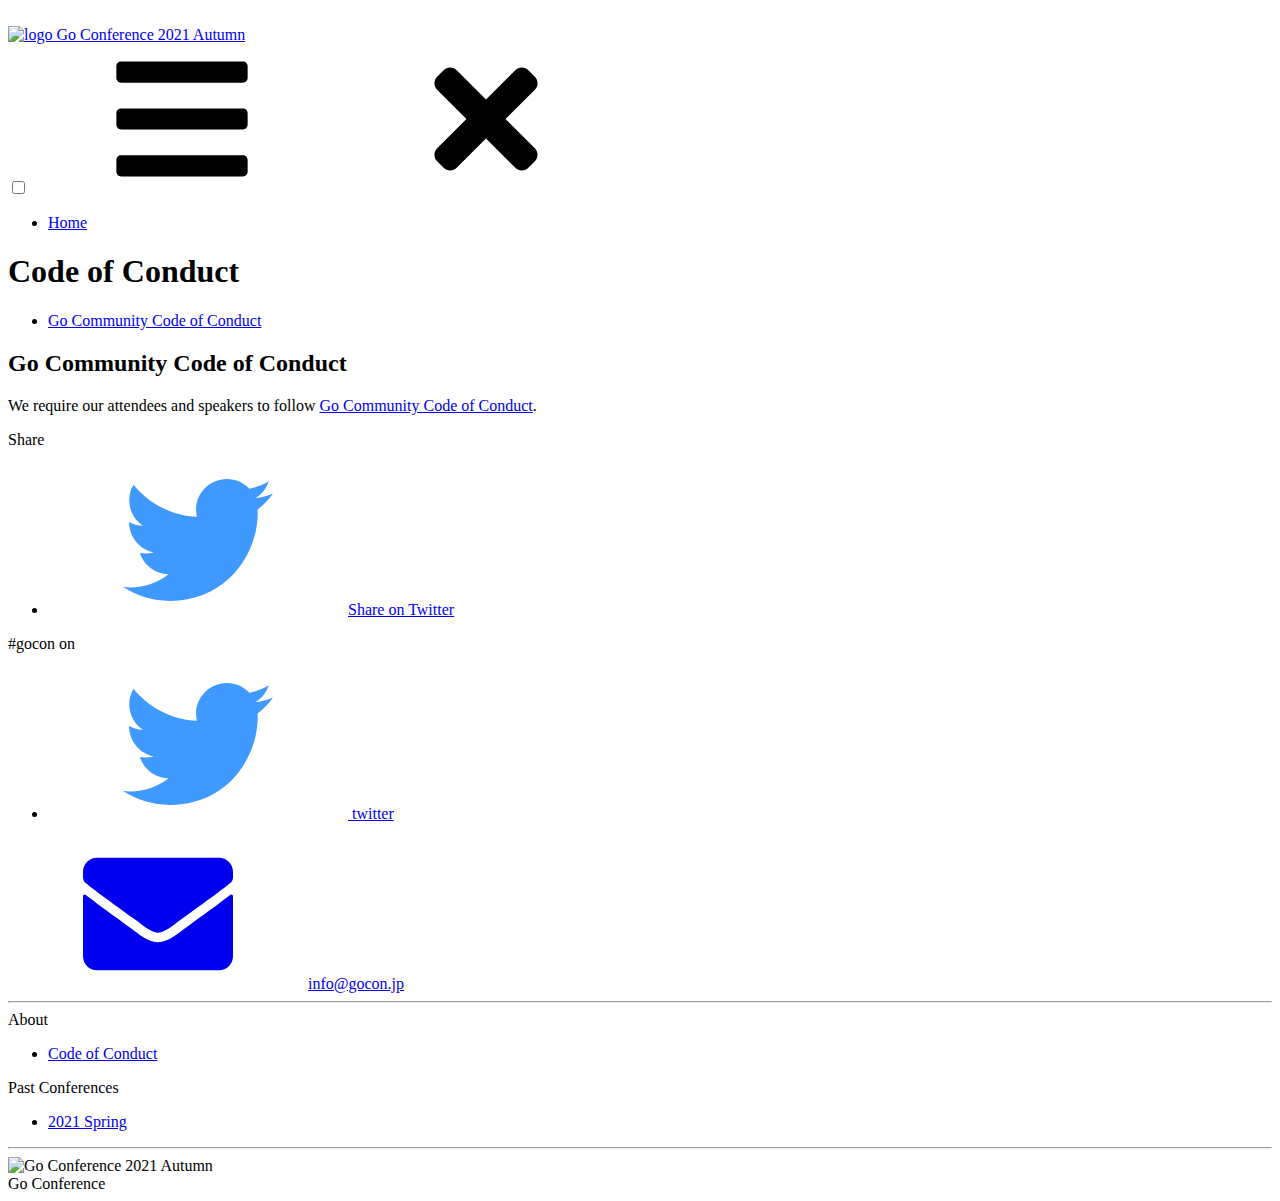
==== code-of-conduct/index.html @ 27339eaf "deploy: bee3de56c0a4a3fbc8b14bde7d9ffe4a663ba313" ====
<!DOCTYPE html>
<html lang="ja">
<head>
	<meta charset="utf-8">
	<meta http-equiv="X-UA-Compatible" content="IE=edge,chrome=1">
	<meta name="viewport" content="width=device-width, initial-scale=1.0, viewport-fit=cover">
	<meta name="HandheldFriendly" content="True">
	<meta name="MobileOptimized" content="320">
	<meta name="Description" content="Go Conference is a half-annual conference of programming language Go in Tokyo.">

	

	<meta name="generator" content="Hugo 0.87.0" />
	<META NAME="ROBOTS" CONTENT="INDEX, FOLLOW">

	<title>Go Conference 2021 Autumn  | Code of Conduct</title>

	
	<link rel="apple-touch-icon" sizes="180x180" href="https://gocon.jp/2021autumn/apple-touch-icon.png">
	
	
	<link rel="icon" type="image/png" sizes="32x32" href="https://gocon.jp/2021autumn/favicon-32x32.png">
	
	
	<link rel="icon" type="image/png" sizes="16x16" href="https://gocon.jp/2021autumn/favicon-16x16.png">
	
	
	<link rel="manifest" href="https://gocon.jp/2021autumn/manifest.json">
	
	
	<meta name="theme-color" content="#00ADD8"/>
	<meta name="msapplication-TileColor" content="##00ADD8">
	
	<link rel="mask-icon" href="https://gocon.jp/2021autumn/safari-pinned-tab.svg" color="#00ADD8">
	
	

	

	<link href="https://fonts.googleapis.com/css?family=Roboto:400,500,700" rel="stylesheet">
	<link rel="stylesheet" href="https://gocon.jp/2021autumn/theme.css" media="all">
	<link rel="stylesheet" href="https://gocon.jp/2021autumn/css/custom.css" media="all">

    <style>
        :root{
            --primary: #00ADD8;
        }
    body>header nav .languages a.lang.lang-ja:before {
            content: "ja";
            color: var(--base);
    }
    body>header nav .languages a.lang.lang-en:before {
            content: "en";
            color: var(--base);
    }
    </style>

	
	
	
</head>


<body class="page code-of-conduct ">

<svg xmlns="http://www.w3.org/2000/svg" width="0" height="0" class="visually-hidden">
  	<symbol id="alert" viewBox="0 0 448 512">
    <path fill="currentColor"
          d="M224 512c35.32 0 63.97-28.65 63.97-64H160.03c0 35.35 28.65 64 63.97 64zm215.39-149.71c-19.32-20.76-55.47-51.99-55.47-154.29 0-77.7-54.48-139.9-127.94-155.16V32c0-17.67-14.32-32-31.98-32s-31.98 14.33-31.98 32v20.84C118.56 68.1 64.08 130.3 64.08 208c0 102.3-36.15 133.53-55.47 154.29-6 6.45-8.66 14.16-8.61 21.71.11 16.4 12.98 32 32.1 32h383.8c19.12 0 32-15.6 32.1-32 .05-7.55-2.61-15.27-8.61-21.71z"></path>
	</symbol>
	<symbol id="calendar" viewBox="0 0 448 512">
    <path fill="currentColor"
          d="M148 288h-40c-6.6 0-12-5.4-12-12v-40c0-6.6 5.4-12 12-12h40c6.6 0 12 5.4 12 12v40c0 6.6-5.4 12-12 12zm108-12v-40c0-6.6-5.4-12-12-12h-40c-6.6 0-12 5.4-12 12v40c0 6.6 5.4 12 12 12h40c6.6 0 12-5.4 12-12zm96 0v-40c0-6.6-5.4-12-12-12h-40c-6.6 0-12 5.4-12 12v40c0 6.6 5.4 12 12 12h40c6.6 0 12-5.4 12-12zm-96 96v-40c0-6.6-5.4-12-12-12h-40c-6.6 0-12 5.4-12 12v40c0 6.6 5.4 12 12 12h40c6.6 0 12-5.4 12-12zm-96 0v-40c0-6.6-5.4-12-12-12h-40c-6.6 0-12 5.4-12 12v40c0 6.6 5.4 12 12 12h40c6.6 0 12-5.4 12-12zm192 0v-40c0-6.6-5.4-12-12-12h-40c-6.6 0-12 5.4-12 12v40c0 6.6 5.4 12 12 12h40c6.6 0 12-5.4 12-12zm96-260v352c0 26.5-21.5 48-48 48H48c-26.5 0-48-21.5-48-48V112c0-26.5 21.5-48 48-48h48V12c0-6.6 5.4-12 12-12h40c6.6 0 12 5.4 12 12v52h128V12c0-6.6 5.4-12 12-12h40c6.6 0 12 5.4 12 12v52h48c26.5 0 48 21.5 48 48zm-48 346V160H48v298c0 3.3 2.7 6 6 6h340c3.3 0 6-2.7 6-6z"></path>
	</symbol>

	<symbol id="cfp" viewBox="0 0 352 512">
    <path fill="currentColor"
          d="M176 352c53.02 0 96-42.98 96-96V96c0-53.02-42.98-96-96-96S80 42.98 80 96v160c0 53.02 42.98 96 96 96zm160-160h-16c-8.84 0-16 7.16-16 16v48c0 74.8-64.49 134.82-140.79 127.38C96.71 376.89 48 317.11 48 250.3V208c0-8.84-7.16-16-16-16H16c-8.84 0-16 7.16-16 16v40.16c0 89.64 63.97 169.55 152 181.69V464H96c-8.84 0-16 7.16-16 16v16c0 8.84 7.16 16 16 16h160c8.84 0 16-7.16 16-16v-16c0-8.84-7.16-16-16-16h-56v-33.77C285.71 418.47 352 344.9 352 256v-48c0-8.84-7.16-16-16-16z"></path>
	</symbol>
	<symbol id="close" viewBox="0 0 352 512">
    <path fill="currentColor"
          d="M242.72 256l100.07-100.07c12.28-12.28 12.28-32.19 0-44.48l-22.24-22.24c-12.28-12.28-32.19-12.28-44.48 0L176 189.28 75.93 89.21c-12.28-12.28-32.19-12.28-44.48 0L9.21 111.45c-12.28 12.28-12.28 32.19 0 44.48L109.28 256 9.21 356.07c-12.28 12.28-12.28 32.19 0 44.48l22.24 22.24c12.28 12.28 32.2 12.28 44.48 0L176 322.72l100.07 100.07c12.28 12.28 32.2 12.28 44.48 0l22.24-22.24c12.28-12.28 12.28-32.19 0-44.48L242.72 256z"></path>
	</symbol>
	<symbol id="direction" viewBox="0 0 512 512">
    <path fill="currentColor"
          d="M502.61 233.32L278.68 9.39c-12.52-12.52-32.83-12.52-45.36 0L9.39 233.32c-12.52 12.53-12.52 32.83 0 45.36l223.93 223.93c12.52 12.53 32.83 12.53 45.36 0l223.93-223.93c12.52-12.53 12.52-32.83 0-45.36zm-100.98 12.56l-84.21 77.73c-5.12 4.73-13.43 1.1-13.43-5.88V264h-96v64c0 4.42-3.58 8-8 8h-32c-4.42 0-8-3.58-8-8v-80c0-17.67 14.33-32 32-32h112v-53.73c0-6.97 8.3-10.61 13.43-5.88l84.21 77.73c3.43 3.17 3.43 8.59 0 11.76z"></path>
	</symbol>
	<symbol id="email" viewBox="0 0 512 512">
    <path fill="currentColor"
          d="M502.3 190.8c3.9-3.1 9.7-.2 9.7 4.7V400c0 26.5-21.5 48-48 48H48c-26.5 0-48-21.5-48-48V195.6c0-5 5.7-7.8 9.7-4.7 22.4 17.4 52.1 39.5 154.1 113.6 21.1 15.4 56.7 47.8 92.2 47.6 35.7.3 72-32.8 92.3-47.6 102-74.1 131.6-96.3 154-113.7zM256 320c23.2.4 56.6-29.2 73.4-41.4 132.7-96.3 142.8-104.7 173.4-128.7 5.8-4.5 9.2-11.5 9.2-18.9v-19c0-26.5-21.5-48-48-48H48C21.5 64 0 85.5 0 112v19c0 7.4 3.4 14.3 9.2 18.9 30.6 23.9 40.7 32.4 173.4 128.7 16.8 12.2 50.2 41.8 73.4 41.4z"></path>
	</symbol>
	<symbol id="facebook" viewBox="0 0 264 512">
    <path fill="rgb(59,89,152)"
          d="M76.7 512V283H0v-91h76.7v-71.7C76.7 42.4 124.3 0 193.8 0c33.3 0 61.9 2.5 70.2 3.6V85h-48.2c-37.8 0-45.1 18-45.1 44.3V192H256l-11.7 91h-73.6v229"></path>
	</symbol>
	<symbol id="github" viewBox="0 0 496 512">
    <path fill="#000000"
          d="M165.9 397.4c0 2-2.3 3.6-5.2 3.6-3.3.3-5.6-1.3-5.6-3.6 0-2 2.3-3.6 5.2-3.6 3-.3 5.6 1.3 5.6 3.6zm-31.1-4.5c-.7 2 1.3 4.3 4.3 4.9 2.6 1 5.6 0 6.2-2s-1.3-4.3-4.3-5.2c-2.6-.7-5.5.3-6.2 2.3zm44.2-1.7c-2.9.7-4.9 2.6-4.6 4.9.3 2 2.9 3.3 5.9 2.6 2.9-.7 4.9-2.6 4.6-4.6-.3-1.9-3-3.2-5.9-2.9zM244.8 8C106.1 8 0 113.3 0 252c0 110.9 69.8 205.8 169.5 239.2 12.8 2.3 17.3-5.6 17.3-12.1 0-6.2-.3-40.4-.3-61.4 0 0-70 15-84.7-29.8 0 0-11.4-29.1-27.8-36.6 0 0-22.9-15.7 1.6-15.4 0 0 24.9 2 38.6 25.8 21.9 38.6 58.6 27.5 72.9 20.9 2.3-16 8.8-27.1 16-33.7-55.9-6.2-112.3-14.3-112.3-110.5 0-27.5 7.6-41.3 23.6-58.9-2.6-6.5-11.1-33.3 2.6-67.9 20.9-6.5 69 27 69 27 20-5.6 41.5-8.5 62.8-8.5s42.8 2.9 62.8 8.5c0 0 48.1-33.6 69-27 13.7 34.7 5.2 61.4 2.6 67.9 16 17.7 25.8 31.5 25.8 58.9 0 96.5-58.9 104.2-114.8 110.5 9.2 7.9 17 22.9 17 46.4 0 33.7-.3 75.4-.3 83.6 0 6.5 4.6 14.4 17.3 12.1C428.2 457.8 496 362.9 496 252 496 113.3 383.5 8 244.8 8zM97.2 352.9c-1.3 1-1 3.3.7 5.2 1.6 1.6 3.9 2.3 5.2 1 1.3-1 1-3.3-.7-5.2-1.6-1.6-3.9-2.3-5.2-1zm-10.8-8.1c-.7 1.3.3 2.9 2.3 3.9 1.6 1 3.6.7 4.3-.7.7-1.3-.3-2.9-2.3-3.9-2-.6-3.6-.3-4.3.7zm32.4 35.6c-1.6 1.3-1 4.3 1.3 6.2 2.3 2.3 5.2 2.6 6.5 1 1.3-1.3.7-4.3-1.3-6.2-2.2-2.3-5.2-2.6-6.5-1zm-11.4-14.7c-1.6 1-1.6 3.6 0 5.9 1.6 2.3 4.3 3.3 5.6 2.3 1.6-1.3 1.6-3.9 0-6.2-1.4-2.3-4-3.3-5.6-2z"></path>
	</symbol>
	<symbol id="home" viewBox="0 0 576 512"><path fill="currentColor" d="M280.37 148.26L96 300.11V464a16 16 0 0 0 16 16l112.06-.29a16 16 0 0 0 15.92-16V368a16 16 0 0 1 16-16h64a16 16 0 0 1 16 16v95.64a16 16 0 0 0 16 16.05L464 480a16 16 0 0 0 16-16V300L295.67 148.26a12.19 12.19 0 0 0-15.3 0zM571.6 251.47L488 182.56V44.05a12 12 0 0 0-12-12h-56a12 12 0 0 0-12 12v72.61L318.47 43a48 48 0 0 0-61 0L4.34 251.47a12 12 0 0 0-1.6 16.9l25.5 31A12 12 0 0 0 45.15 301l235.22-193.74a12.19 12.19 0 0 1 15.3 0L530.9 301a12 12 0 0 0 16.9-1.6l25.5-31a12 12 0 0 0-1.7-16.93z"></path>	</symbol>

	<symbol id="level-advanced" width="24" height="24" viewBox="0 0 24 24">

    <rect x="5" y="14" width="3" height="6" stroke-width="1" stroke="black" fill="black"></rect>

    <rect x="11" y="9" width="3" height="11" stroke-width="1" stroke="black" fill="black"></rect>

    <rect x="17" y="4" width="3" height="16" stroke-width="1" stroke="black" fill="black"></rect>
	</symbol>

	<symbol id="level-beginner" width="24" height="24" viewBox="0 0 24 24">

    <rect x="5" y="14" width="3" height="6" stroke-width="1" stroke="black" fill="black"></rect>

    <rect x="11" y="9" width="3" height="11" stroke-width="1" stroke="black" fill="none"></rect>

    <rect x="17" y="4" width="3" height="16" stroke-width="1" stroke="black" fill="none"></rect>
	</symbol>

	<symbol id="level-intermediate" width="24" height="24" viewBox="0 0 24 24">

    <rect x="5" y="14" width="3" height="6" stroke-width="1" stroke="black" fill="black"></rect>

    <rect x="11" y="9" width="3" height="11" stroke-width="1" stroke="black" fill="black"></rect>

    <rect x="17" y="4" width="3" height="16" stroke-width="1" stroke="black" fill="none"></rect>
	</symbol>

	<symbol id="link" viewBox="0 0 512 512">
    <path fill="currentColor"
          d="M326.612 185.391c59.747 59.809 58.927 155.698.36 214.59-.11.12-.24.25-.36.37l-67.2 67.2c-59.27 59.27-155.699 59.262-214.96 0-59.27-59.26-59.27-155.7 0-214.96l37.106-37.106c9.84-9.84 26.786-3.3 27.294 10.606.648 17.722 3.826 35.527 9.69 52.721 1.986 5.822.567 12.262-3.783 16.612l-13.087 13.087c-28.026 28.026-28.905 73.66-1.155 101.96 28.024 28.579 74.086 28.749 102.325.51l67.2-67.19c28.191-28.191 28.073-73.757 0-101.83-3.701-3.694-7.429-6.564-10.341-8.569a16.037 16.037 0 0 1-6.947-12.606c-.396-10.567 3.348-21.456 11.698-29.806l21.054-21.055c5.521-5.521 14.182-6.199 20.584-1.731a152.482 152.482 0 0 1 20.522 17.197zM467.547 44.449c-59.261-59.262-155.69-59.27-214.96 0l-67.2 67.2c-.12.12-.25.25-.36.37-58.566 58.892-59.387 154.781.36 214.59a152.454 152.454 0 0 0 20.521 17.196c6.402 4.468 15.064 3.789 20.584-1.731l21.054-21.055c8.35-8.35 12.094-19.239 11.698-29.806a16.037 16.037 0 0 0-6.947-12.606c-2.912-2.005-6.64-4.875-10.341-8.569-28.073-28.073-28.191-73.639 0-101.83l67.2-67.19c28.239-28.239 74.3-28.069 102.325.51 27.75 28.3 26.872 73.934-1.155 101.96l-13.087 13.087c-4.35 4.35-5.769 10.79-3.783 16.612 5.864 17.194 9.042 34.999 9.69 52.721.509 13.906 17.454 20.446 27.294 10.606l37.106-37.106c59.271-59.259 59.271-155.699.001-214.959z"></path>
	</symbol>
	<symbol id="linkedin" viewBox="0 0 448 512">
    <path fill="rgb(0,119,181)"
          d="M100.3 448H7.4V148.9h92.9V448zM53.8 108.1C24.1 108.1 0 83.5 0 53.8S24.1 0 53.8 0s53.8 24.1 53.8 53.8-24.1 54.3-53.8 54.3zM448 448h-92.7V302.4c0-34.7-.7-79.2-48.3-79.2-48.3 0-55.7 37.7-55.7 76.7V448h-92.8V148.9h89.1v40.8h1.3c12.4-23.5 42.7-48.3 87.9-48.3 94 0 111.3 61.9 111.3 142.3V448h-.1z"></path>
	</symbol>
	<symbol id="map-marker" viewBox="0 0 384 512" >
    <path fill="currentColor" d="M172.268 501.67C26.97 291.031 0 269.413 0 192 0 85.961 85.961 0 192 0s192 85.961 192 192c0 77.413-26.97 99.031-172.268 309.67-9.535 13.774-29.93 13.773-39.464 0zM192 272c44.183 0 80-35.817 80-80s-35.817-80-80-80-80 35.817-80 80 35.817 80 80 80z"></path>
	</symbol>
	<symbol id="menu" viewBox="0 0 448 512">
    <path fill="currentColor"
          d="M16 132h416c8.837 0 16-7.163 16-16V76c0-8.837-7.163-16-16-16H16C7.163 60 0 67.163 0 76v40c0 8.837 7.163 16 16 16zm0 160h416c8.837 0 16-7.163 16-16v-40c0-8.837-7.163-16-16-16H16c-8.837 0-16 7.163-16 16v40c0 8.837 7.163 16 16 16zm0 160h416c8.837 0 16-7.163 16-16v-40c0-8.837-7.163-16-16-16H16c-8.837 0-16 7.163-16 16v40c0 8.837 7.163 16 16 16z"></path>
	</symbol>
	<symbol id="pdf" viewBox="0 0 384 512">
    <path fill="currentColor"
          d="M369.9 97.9L286 14C277 5 264.8-.1 252.1-.1H48C21.5 0 0 21.5 0 48v416c0 26.5 21.5 48 48 48h288c26.5 0 48-21.5 48-48V131.9c0-12.7-5.1-25-14.1-34zM332.1 128H256V51.9l76.1 76.1zM48 464V48h160v104c0 13.3 10.7 24 24 24h104v288H48zm250.2-143.7c-12.2-12-47-8.7-64.4-6.5-17.2-10.5-28.7-25-36.8-46.3 3.9-16.1 10.1-40.6 5.4-56-4.2-26.2-37.8-23.6-42.6-5.9-4.4 16.1-.4 38.5 7 67.1-10 23.9-24.9 56-35.4 74.4-20 10.3-47 26.2-51 46.2-3.3 15.8 26 55.2 76.1-31.2 22.4-7.4 46.8-16.5 68.4-20.1 18.9 10.2 41 17 55.8 17 25.5 0 28-28.2 17.5-38.7zm-198.1 77.8c5.1-13.7 24.5-29.5 30.4-35-19 30.3-30.4 35.7-30.4 35zm81.6-190.6c7.4 0 6.7 32.1 1.8 40.8-4.4-13.9-4.3-40.8-1.8-40.8zm-24.4 136.6c9.7-16.9 18-37 24.7-54.7 8.3 15.1 18.9 27.2 30.1 35.5-20.8 4.3-38.9 13.1-54.8 19.2zm131.6-5s-5 6-37.3-7.8c35.1-2.6 40.9 5.4 37.3 7.8z"></path>
	</symbol>

	<symbol id="right" viewBox="0 0 512 512">
    <path fill="currentColor"
          d="M256 8c137 0 248 111 248 248S393 504 256 504 8 393 8 256 119 8 256 8zM140 300h116v70.9c0 10.7 13 16.1 20.5 8.5l114.3-114.9c4.7-4.7 4.7-12.2 0-16.9l-114.3-115c-7.6-7.6-20.5-2.2-20.5 8.5V212H140c-6.6 0-12 5.4-12 12v64c0 6.6 5.4 12 12 12z"></path>
	</symbol>
	<symbol id="scroll-down" viewBox="0 0 25.166666 37.8704414">
    <path fill="none" stroke="currentColor" stroke-width="2.5" stroke-miterlimit="10"
          d="M12.5833445 36.6204414h-0.0000229C6.3499947 36.6204414 1.25 31.5204487 1.25 25.2871208V12.5833216C1.25 6.3499947 6.3499951 1.25 12.5833216 1.25h0.0000229c6.2333269 0 11.3333216 5.0999947 11.3333216 11.3333216v12.7037992C23.916666 31.5204487 18.8166714 36.6204414 12.5833445 36.6204414z"></path>
    <path style="animation: scrollDownMove .8s ease-in-out alternate infinite;" fill="currentColor"
          d="M13.0833359 19.2157116h-0.9192753c-1.0999985 0-1.9999971-0.8999996-1.9999971-1.9999981v-5.428606c0-1.0999994 0.8999987-1.9999981 1.9999971-1.9999981h0.9192753c1.0999985 0 1.9999981 0.8999987 1.9999981 1.9999981v5.428606C15.083334 18.315712 14.1833344 19.2157116 13.0833359 19.2157116z"></path>
	</symbol>
	<symbol id="site" viewBox="0 0 496 512">
    <path fill="currentColor"
          d="M336.5 160C322 70.7 287.8 8 248 8s-74 62.7-88.5 152h177zM152 256c0 22.2 1.2 43.5 3.3 64h185.3c2.1-20.5 3.3-41.8 3.3-64s-1.2-43.5-3.3-64H155.3c-2.1 20.5-3.3 41.8-3.3 64zm324.7-96c-28.6-67.9-86.5-120.4-158-141.6 24.4 33.8 41.2 84.7 50 141.6h108zM177.2 18.4C105.8 39.6 47.8 92.1 19.3 160h108c8.7-56.9 25.5-107.8 49.9-141.6zM487.4 192H372.7c2.1 21 3.3 42.5 3.3 64s-1.2 43-3.3 64h114.6c5.5-20.5 8.6-41.8 8.6-64s-3.1-43.5-8.5-64zM120 256c0-21.5 1.2-43 3.3-64H8.6C3.2 212.5 0 233.8 0 256s3.2 43.5 8.6 64h114.6c-2-21-3.2-42.5-3.2-64zm39.5 96c14.5 89.3 48.7 152 88.5 152s74-62.7 88.5-152h-177zm159.3 141.6c71.4-21.2 129.4-73.7 158-141.6h-108c-8.8 56.9-25.6 107.8-50 141.6zM19.3 352c28.6 67.9 86.5 120.4 158 141.6-24.4-33.8-41.2-84.7-50-141.6h-108z"></path>
	</symbol>
	<symbol id="slides" width="24" height="24" viewBox="0 0 24 24">

    <line x1="3" y1="4" x2="20.85" y2="4"
          stroke-width="1.5" stroke="currentColor" fill="none" stroke-linecap="round"></line>
    <rect x="5" y="4" rx="2" ry="2" width="14" height="10"
          stroke-width="1.5" stroke="currentColor" fill="none"></rect>
    <polyline points="7,20 12,14.5 17,20"   stroke="currentColor" stroke-width="1.5"
              stroke-linecap="round"
              fill="none"></polyline>
<!--    <polyline points="7,11 9,8 11,10 13,6"   stroke="currentColor" stroke-width=".5"-->
<!--              stroke-linecap="round" stroke-linejoin="round"-->
<!--              fill="none"></polyline>-->
<!--    <line x1="14" y1="7" x2="17.5" y2="7" stroke-width=".65" stroke="currentColor"></line>-->
<!--    <line x1="14" y1="9" x2="17.5" y2="9" stroke-width=".65" stroke="currentColor"></line>-->
<!--    <line x1="13" y1="11" x2="17.5" y2="11" stroke-width=".65" stroke="currentColor"></line>-->
	</symbol>

	<symbol id="subscribe" viewBox="0 0 512 512">
    <path fill="currentColor"
          d="M440 6.5L24 246.4c-34.4 19.9-31.1 70.8 5.7 85.9L144 379.6V464c0 46.4 59.2 65.5 86.6 28.6l43.8-59.1 111.9 46.2c5.9 2.4 12.1 3.6 18.3 3.6 8.2 0 16.3-2.1 23.6-6.2 12.8-7.2 21.6-20 23.9-34.5l59.4-387.2c6.1-40.1-36.9-68.8-71.5-48.9zM192 464v-64.6l36.6 15.1L192 464zm212.6-28.7l-153.8-63.5L391 169.5c10.7-15.5-9.5-33.5-23.7-21.2L155.8 332.6 48 288 464 48l-59.4 387.3z"></path>
	</symbol>
	<symbol id="ticket" viewBox="0 0 576 512">
    <path fill="currentColor"
          d="M128 160h320v192H128V160zm400 96c0 26.51 21.49 48 48 48v96c0 26.51-21.49 48-48 48H48c-26.51 0-48-21.49-48-48v-96c26.51 0 48-21.49 48-48s-21.49-48-48-48v-96c0-26.51 21.49-48 48-48h480c26.51 0 48 21.49 48 48v96c-26.51 0-48 21.49-48 48zm-48-104c0-13.255-10.745-24-24-24H120c-13.255 0-24 10.745-24 24v208c0 13.255 10.745 24 24 24h336c13.255 0 24-10.745 24-24V152z"></path>
	</symbol>
	<symbol id="twitter" viewBox="0 0 512 512">
    <path fill="rgb(64,153,255)"
          d="M459.37 151.716c.325 4.548.325 9.097.325 13.645 0 138.72-105.583 298.558-298.558 298.558-59.452 0-114.68-17.219-161.137-47.106 8.447.974 16.568 1.299 25.34 1.299 49.055 0 94.213-16.568 130.274-44.832-46.132-.975-84.792-31.188-98.112-72.772 6.498.974 12.995 1.624 19.818 1.624 9.421 0 18.843-1.3 27.614-3.573-48.081-9.747-84.143-51.98-84.143-102.985v-1.299c13.969 7.797 30.214 12.67 47.431 13.319-28.264-18.843-46.781-51.005-46.781-87.391 0-19.492 5.197-37.36 14.294-52.954 51.655 63.675 129.3 105.258 216.365 109.807-1.624-7.797-2.599-15.918-2.599-24.04 0-57.828 46.782-104.934 104.934-104.934 30.213 0 57.502 12.67 76.67 33.137 23.715-4.548 46.456-13.32 66.599-25.34-7.798 24.366-24.366 44.833-46.132 57.827 21.117-2.273 41.584-8.122 60.426-16.243-14.292 20.791-32.161 39.308-52.628 54.253z"></path>
	</symbol>
	<symbol id="youtube" viewBox="0 0 576 512">
    <path fill="rgb(205,32,31)"
          d="M549.655 124.083c-6.281-23.65-24.787-42.276-48.284-48.597C458.781 64 288 64 288 64S117.22 64 74.629 75.486c-23.497 6.322-42.003 24.947-48.284 48.597-11.412 42.867-11.412 132.305-11.412 132.305s0 89.438 11.412 132.305c6.281 23.65 24.787 41.5 48.284 47.821C117.22 448 288 448 288 448s170.78 0 213.371-11.486c23.497-6.321 42.003-24.171 48.284-47.821 11.412-42.867 11.412-132.305 11.412-132.305s0-89.438-11.412-132.305zm-317.51 213.508V175.185l142.739 81.205-142.739 81.201z"></path>
	</symbol>
</svg>


<header>
	<div class="top-content">

		<div class="logo">
			<a href="https://gocon.jp/2021autumn/">
			<img src="https://gocon.jp/2021autumn/images/logos/logo_text.png" alt="logo Go Conference 2021 Autumn">
			</a>
		</div>

		<input type="checkbox" id="menu-burger" class="visually-hidden" aria-label="Menu"/>

		<label for="menu-burger">
			<svg class="icon icon-menu">
	<use xlink:href="#menu"/>
</svg>
			<svg class="icon icon-close">
	<use xlink:href="#close"/>
</svg>
		</label>

		<nav>
			<ul class="menu">
				<li class="" >
				
				<a href="https://gocon.jp/2021autumn/">Home</a>
				
				</li>
				
			</ul>

			<ul class="languages">
				
			</ul>
		</nav>

	</div>
</header>



<main>
	

<div class="hero">
	<h1>Code of Conduct</h1>
	<div class="description">
		<nav id="TableOfContents">
  <ul>
    <li><a href="#go-community-code-of-conduct">Go Community Code of Conduct</a></li>
  </ul>
</nav>
	</div>
</div>

<section class="content">
	<h2 id="go-community-code-of-conduct">Go Community Code of Conduct</h2>
<p>We require our attendees and speakers to follow <a href="https://golang.org/conduct">Go Community Code of Conduct</a>.</p>

</section>


</main>


<footer>
	<div class="bottom-content">

		<div class="footer-header">
			<div class="share">
				<header>Share</header>
				<ul class="social-list">
					
					<li>
						
						
<a href="https://twitter.com/share?url=%2f&text=Come%20join%20us%20at%20Go%20Conference%202021%20Autumn%21%21%20%23gocon"
  class="social" rel="noreferrer" target="_blank">
	<svg class="icon icon-twitter">
	<use xlink:href="#twitter"/>
</svg>Share on Twitter</a>
						
				</ul>
			</div>
			<div class="follow">
				<header>#gocon on</header>
				<ul class="social-list">
					
					<li>
						<a href="https://twitter.com/hashtag/gocon" class="social" rel="noreferrer" target="_blank">
							<svg class="icon icon-twitter">
	<use xlink:href="#twitter"/>
</svg>
							twitter
						</a>
					</li>
					
				</ul>
			</div>
			<div class="email">
				<a href="mailto:info@gocon.jp">
					<svg class="icon icon-email">
	<use xlink:href="#email"/>
</svg>info@gocon.jp</a>
			</div>
		</div>

		<hr>

		<div class="footer-content">
			
			<section>
				<header>About</header>
				
				<ul>
					
					<li>
						<a href="https://golang.org/conduct" target="_blank" rel="noopener" >
							
							Code of Conduct
							
						</a>
					</li>
					
				</ul>
				
			</section>
			
			<section>
				<header>Past Conferences</header>
				
				<ul>
					
					<li>
						<a href="https://gocon.jp/2021spring" target="_blank" rel="noopener" >
							
							2021 Spring
							
						</a>
					</li>
					
				</ul>
				
			</section>
			
			
		</div>

		<hr>

		<div class="footer-footer">
			
			<img src="https://gocon.jp/2021autumn/images/logos/logo.png" alt="Go Conference 2021 Autumn">
			
			<div>Go Conference</div>
		</div>

	</div>
</footer>



<script src="https://gocon.jp/2021autumn/theme.js" async></script>



</body>

</html>
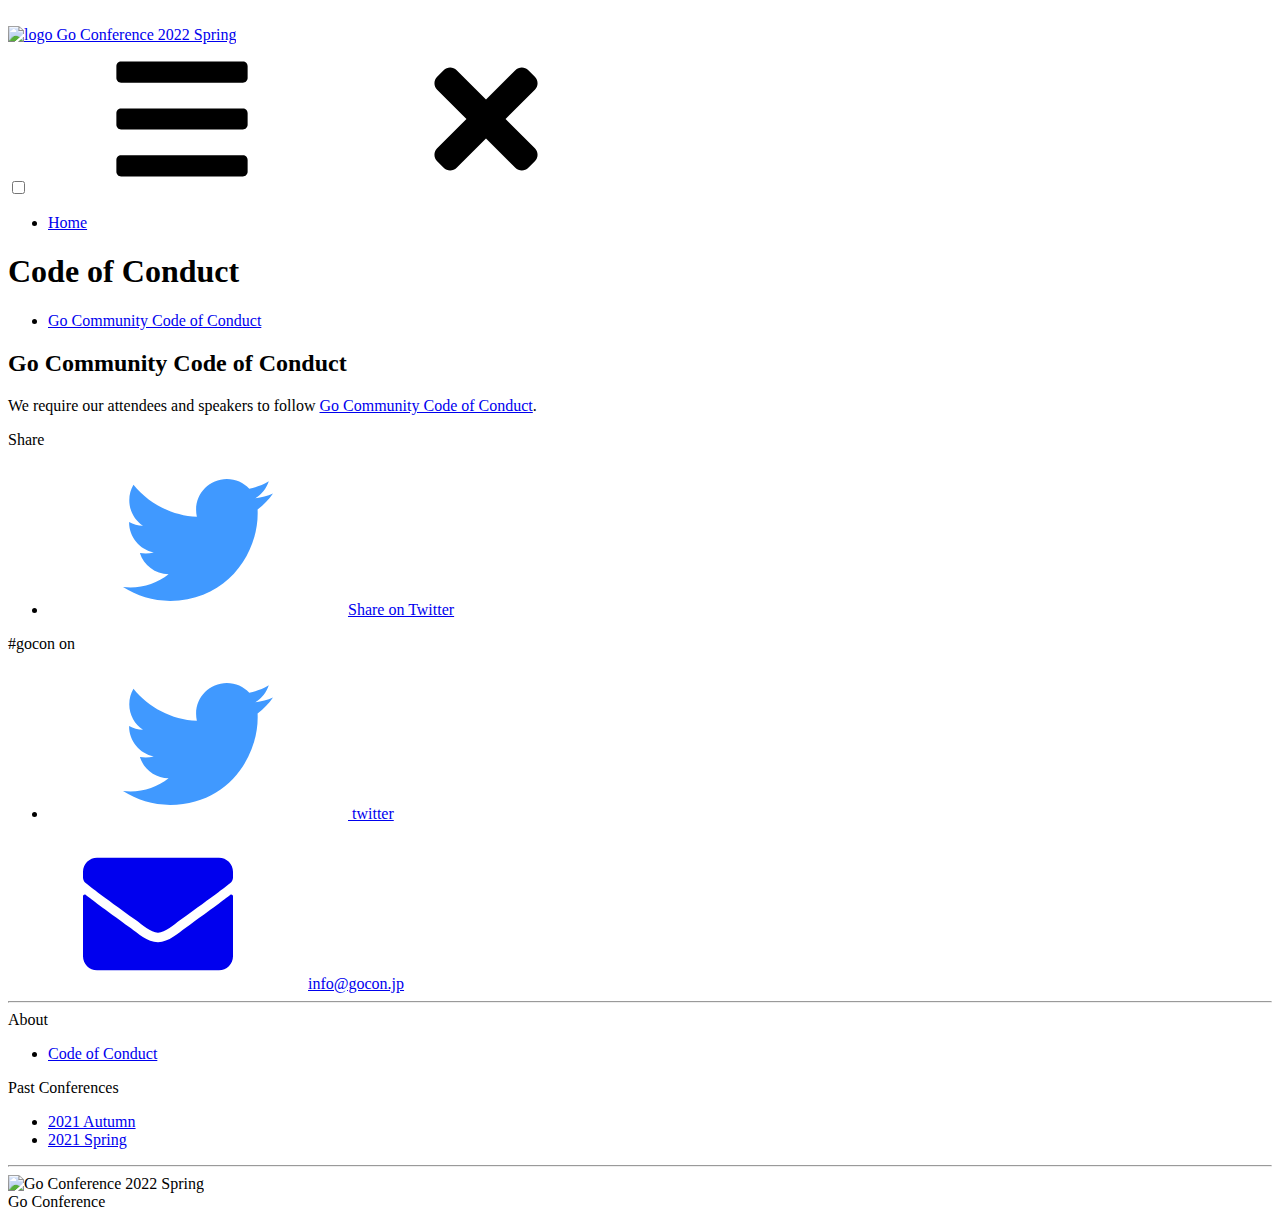
==== commit a101d7f6: "deploy: 4090153a79fb7c68fb66e72c7b5bf8717a7ceac8" ====
--- a/code-of-conduct/index.html
+++ b/code-of-conduct/index.html
@@ -13,37 +13,37 @@
 	<meta name="generator" content="Hugo 0.87.0" />
 	<META NAME="ROBOTS" CONTENT="INDEX, FOLLOW">
 
-	<title>Go Conference 2021 Autumn  | Code of Conduct</title>
-
-	
-	<link rel="apple-touch-icon" sizes="180x180" href="https://gocon.jp/2021autumn/apple-touch-icon.png">
-	
-	
-	<link rel="icon" type="image/png" sizes="32x32" href="https://gocon.jp/2021autumn/favicon-32x32.png">
-	
-	
-	<link rel="icon" type="image/png" sizes="16x16" href="https://gocon.jp/2021autumn/favicon-16x16.png">
-	
-	
-	<link rel="manifest" href="https://gocon.jp/2021autumn/manifest.json">
-	
-	
-	<meta name="theme-color" content="#00ADD8"/>
-	<meta name="msapplication-TileColor" content="##00ADD8">
-	
-	<link rel="mask-icon" href="https://gocon.jp/2021autumn/safari-pinned-tab.svg" color="#00ADD8">
+	<title>Go Conference 2022 Spring  | Code of Conduct</title>
+
+	
+	<link rel="apple-touch-icon" sizes="180x180" href="https://gocon.jp/2022spring/apple-touch-icon.png">
+	
+	
+	<link rel="icon" type="image/png" sizes="32x32" href="https://gocon.jp/2022spring/favicon-32x32.png">
+	
+	
+	<link rel="icon" type="image/png" sizes="16x16" href="https://gocon.jp/2022spring/favicon-16x16.png">
+	
+	
+	<link rel="manifest" href="https://gocon.jp/2022spring/manifest.json">
+	
+	
+	<meta name="theme-color" content="#d75c7e"/>
+	<meta name="msapplication-TileColor" content="##d75c7e">
+	
+	<link rel="mask-icon" href="https://gocon.jp/2022spring/safari-pinned-tab.svg" color="#d75c7e">
 	
 	
 
 	
 
 	<link href="https://fonts.googleapis.com/css?family=Roboto:400,500,700" rel="stylesheet">
-	<link rel="stylesheet" href="https://gocon.jp/2021autumn/theme.css" media="all">
-	<link rel="stylesheet" href="https://gocon.jp/2021autumn/css/custom.css" media="all">
+	<link rel="stylesheet" href="https://gocon.jp/2022spring/theme.css" media="all">
+	<link rel="stylesheet" href="https://gocon.jp/2022spring/css/custom.css" media="all">
 
     <style>
         :root{
-            --primary: #00ADD8;
+            --primary: #d75c7e;
         }
     body>header nav .languages a.lang.lang-ja:before {
             content: "ja";
@@ -200,8 +200,8 @@
 	<div class="top-content">
 
 		<div class="logo">
-			<a href="https://gocon.jp/2021autumn/">
-			<img src="https://gocon.jp/2021autumn/images/logos/logo_text.png" alt="logo Go Conference 2021 Autumn">
+			<a href="https://gocon.jp/2022spring/">
+			<img src="https://gocon.jp/2022spring/images/logos/logo_text.png" alt="logo Go Conference 2022 Spring">
 			</a>
 		</div>
 
@@ -220,7 +220,7 @@
 			<ul class="menu">
 				<li class="" >
 				
-				<a href="https://gocon.jp/2021autumn/">Home</a>
+				<a href="https://gocon.jp/2022spring/">Home</a>
 				
 				</li>
 				
@@ -271,7 +271,7 @@
 					<li>
 						
 						
-<a href="https://twitter.com/share?url=%2f&text=Come%20join%20us%20at%20Go%20Conference%202021%20Autumn%21%21%20%23gocon"
+<a href="https://twitter.com/share?url=%2f&text=Come%20join%20us%20at%20Go%20Conference%202022%20Spring%21%21%20%23gocon"
   class="social" rel="noreferrer" target="_blank">
 	<svg class="icon icon-twitter">
 	<use xlink:href="#twitter"/>
@@ -329,13 +329,21 @@
 				<ul>
 					
 					<li>
-						<a href="https://gocon.jp/2021spring" target="_blank" rel="noopener" >
-							
-							2021 Spring
+						<a href="https://gocon.jp/2021autumn" target="_blank" rel="noopener" >
+							
+							2021 Autumn
 							
 						</a>
 					</li>
 					
+					<li>
+						<a href="https://gocon.jp/2021spring" target="_blank" rel="noopener" >
+							
+							2021 Spring
+							
+						</a>
+					</li>
+					
 				</ul>
 				
 			</section>
@@ -347,7 +355,7 @@
 
 		<div class="footer-footer">
 			
-			<img src="https://gocon.jp/2021autumn/images/logos/logo.png" alt="Go Conference 2021 Autumn">
+			<img src="https://gocon.jp/2022spring/images/logos/logo.png" alt="Go Conference 2022 Spring">
 			
 			<div>Go Conference</div>
 		</div>
@@ -357,7 +365,7 @@
 
 
 
-<script src="https://gocon.jp/2021autumn/theme.js" async></script>
+<script src="https://gocon.jp/2022spring/theme.js" async></script>
 
 
 
